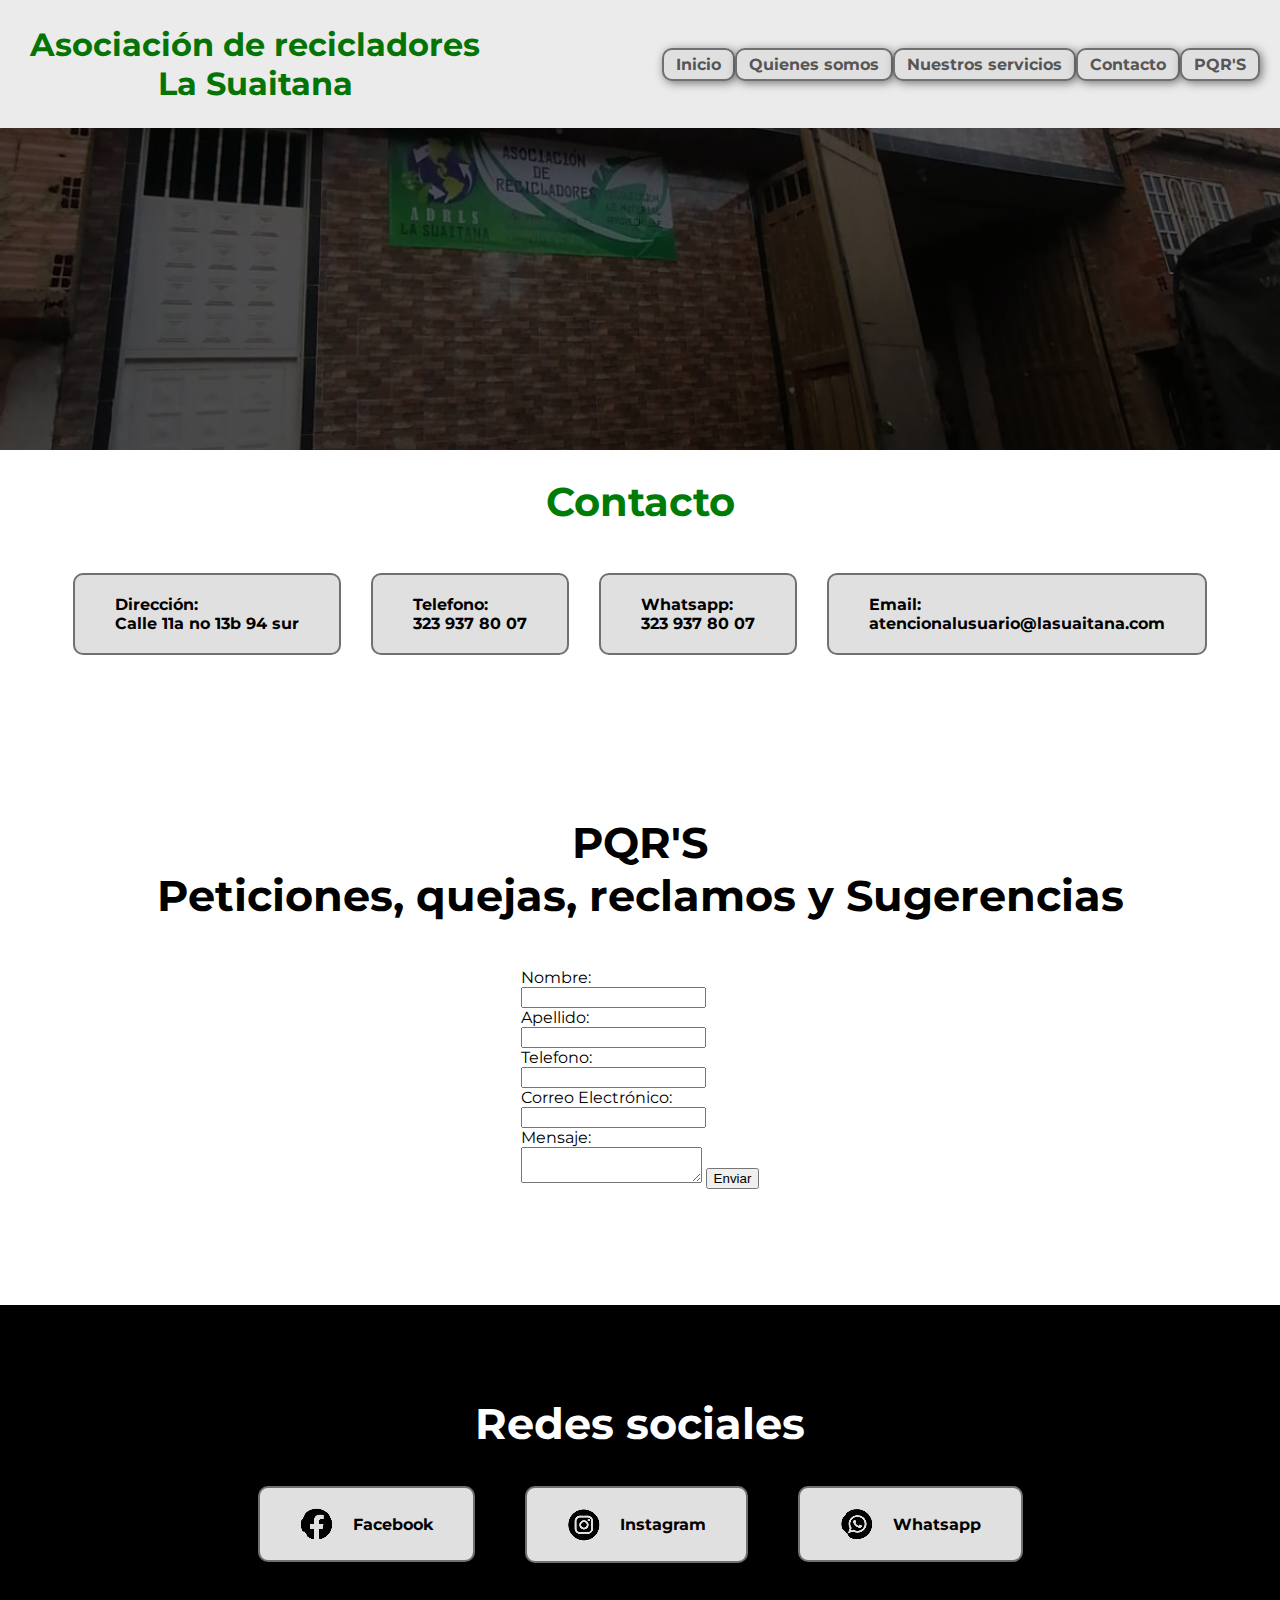
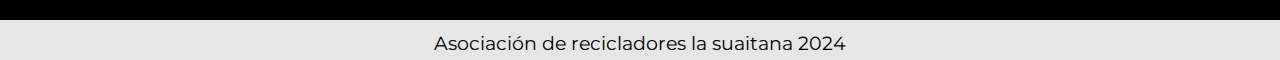
==== contacto.html @ 19ecaf99 "Creacion repositorio remoto pagina web" ====
<!DOCTYPE html>
<html lang="en">
<head>
    <meta charset="UTF-8">
    <meta name="viewport" content="width=device-width, initial-scale=1.0">
    <title>Asociación de recicladores La Suaitana</title>
    <link rel="stylesheet" href="styles-contacto.css">
</head>
<body>
    <header>
        <div class="container">
            <p class="logo">Asociación de recicladores <br>
                La Suaitana</p>
            <nav>
                <a href="index.html">Inicio</a>
                <a href="quienes-somos.html">Quienes somos</a>
                <a href="nuestros-servicios.html">Nuestros servicios</a>
                <a href="contacto.html">Contacto</a>
                <a href="pqr.html">PQR'S</a>
            </nav>
        </div>
    </header>
       </section>
    <section id="hero"></section>
        <div class="container">
            <h1>Contacto</h1>
        </div>
    <section id="inicio">
        <div class="container">
            <a href="#direccion" class="btn7">Dirección:<br>Calle 11a no 13b 94 sur</a>
            <a href="#telefono" class="btn7">Telefono:<br>323 937 80 07</a>
            <a href="#whatsapp" class="btn7">Whatsapp:<br>323 937 80 07</a>
            <a href="#email" class="btn7">Email:<br>atencionalusuario@lasuaitana.com</a>
        </div>
    </section>
    <section id="contacto" class="pqr_menu">
        <h2>PQR'S<br>Peticiones, quejas, reclamos y Sugerencias</h2>
        <div class="pqr">
        <form id="contactForm">
            <label for="name">Nombre:</label><br>
            <input type="text" id="name" name="name" required><br>
            <label for="lastname">Apellido:</label><br>
            <input type="text" id="lastname" name="lastname" required><br>
            <label for="telefono">Telefono:</label><br>
            <input type="text" id="telefono" name="telefono" required><br>
            <label for="email">Correo Electrónico:</label><br>
            <input type="email" id="email" name="email" required><br>
            <label for="message">Mensaje:</label><br>
            <textarea id="message" name="message" required></textarea>
            <button type="submit">Enviar</button>
        </form>
        </div>
    </section>
    <section id="redes">
        <div class="container">
            <h2>Redes sociales</h2>
            <div class="img-container">
                <a class="redes" href=""><img src="Assets/facebook.png">Facebook</a>
                <a class="redes" href=""><img src="Assets/instagram.png">Instagram</a>
                <a class="redes" href=""><img src="Assets/whatsapp.png">Whatsapp</a>
        </div>
        </div>
    </section>
    <footer>
        <div class="container">
            <p> Asociación de recicladores la suaitana 2024</p> 
        </div>
    </footer>
    <script src="script.js"></script>
</body>
</html>
---- styles-contacto.css ----
@import url('https://fonts.googleapis.com/css2?family=Krona+One&family=Montserrat:ital,wght@0,100..900;1,100..900&display=swap');
*{
    box-sizing: border-box;

}
html{
    scroll-behavior: smooth;
}
h1{ font-size: 2.5em;
color:rgb(0, 124, 6);
display: flex;
align-items: center;
justify-content:center;
text-align: center;
}
h2{font-size: 2.7em;
text-align: center;}
h3{font-size: 2em;}
p{font-size: 1.2em;}
ul{list-style: none;}

body{
    margin: 0;
    font-family:"montserrat";

}

a{
    font-size: 1em;
    font-weight: bold;
    padding: 20px 40px;
    border-radius: 10px;
    border: 2px solid rgba(0,0,0,0.5);
    box-shadow: 2px 2px 10px rgba(0,0,0,0.5);
    background-color: rgb(224, 224, 224);
    display: flex;
    justify-content: center;
    align-items: center;
    text-decoration: none;
}
a:hover{
    background-color: rgb(117, 179, 56);
}
.container{
    max-width: 1400px;
    margin: auto;
    text-decoration: none;
    
}
header {
    background-color: rgb(236, 235, 235);
    
}
header .logo{
margin: 0;
justify-content: center;
text-align: center;
padding: 25px 30px;
font-size: 2em;
font-weight: bold;
color: rgb(4, 116, 4);

}
header .container{
    display: flex;
    flex-direction: column;
    align-items: center;
    
}
header nav{
    display: flex;
    flex-direction: column;
    text-align: center;
    padding-bottom: 25px;
    
}
header a{
    padding: 5px 12px ;
    text-decoration: none;
    font-weight: bold;
    color: rgb(87, 86, 86);
}
header a:hover{
    color: green;
}
#hero{
    display: flex;
    align-items: center;
    justify-content: center;
    text-align: center;
    flex-direction: column;
    height: 50vh;
    background-image: linear-gradient(
        0deg,
        rgba(0,0,0,0.5),
        rgba(0,0,0,0.5)
    ) ,url("Assets/FACHADA.jpg");
    background-repeat: no-repeat;
    background-size: cover;
    background-position: center center;

}
.btn7{
    box-shadow: inset 000px 0px 0px 0px #139b0f;
  -webkit-transition: all 0.6s cubic-bezier(.9, .24, .40, 1);
  transition: all 0.6s cubic-bezier(.9, .24, .40, 1);
  gap: 100px;
  color: #000000;
}

.btn7::before {
    content: '';
    width: 100%;
    height: 50%;
    display: block;
    background: #d7ffdb;
    position: absolute;
    left: 0%;
    opacity: 0;
    top: 0;
    z-index: -1;
    -webkit-transition: height .4s cubic-bezier(0.9, 1, 0.32, 1), opacity .1s ease;
    transition: height .4s cubic-bezier(0.9, 1, 0.32, 1), opacity .1s ease;
  
}

.btn7:hover::before {
    opacity: 1;
    height: 100%;
}

.btn7:hover {
    box-shadow: inset 00px 100px 0px 0px #4aa102;
    color: #000000;
}
#inicio .container{
    display: flex;
    flex-direction: column;
    align-items: center;
    justify-content: center;
    text-align: justify;
    padding: 20px 12px;
    gap: 30px;
    text-decoration: none;
}
.pqr_menu{
    display: flex;
    align-items: center;
    justify-content: center;
    text-align: center;
    flex-direction: column;
    height: 70vh;
    background-color: rgb(255, 255, 255);
    color: rgb(0, 0, 0);
}
.pqr{
    display: flex;
    flex-direction: row;
    align-items: center;
    justify-content: center;
    text-align: justify;
    padding: 10px 2px;
    gap: 10px;
    text-decoration: none;
}
#redes{
    display: flex;
    align-items: center;
    justify-content: center;
    text-align: center;
    flex-direction: column;
    height: 50vh;
    background-color: black;
    color: rgb(255, 255, 255);   
    text-decoration: none;
}
.img-container a{
text-decoration: none;
color: #000000;
gap: 20px;
}
footer{
    background-color: rgb(230,230,230);
}
footer p{
    margin: 0;
    padding: 5px;
    color: (100.100,100);
}
footer .container{
    height: 40px;
    display: flex;
    justify-content:center ;
    align-items: flex-end;
}
@media(min-width: 720px){
    header{
        position: fixed;
        width: 100%;
    }
    header .container{
        flex-direction: row;
        justify-content: space-between;
    }
    header nav{
        flex-direction: row;
        padding-bottom: 0;
        padding-right: 20px;
    }
    #hero {
        display: flex;
        justify-content: center;
        align-items: center;
    }
    #inicio .container{
        display: flex;
        flex-direction: row;
        justify-content: center;
        align-items: center;
    }

    #inicio .texto{
        width: 70%;
        text-align: justify;
        padding: 0px 30px;
        display: flex;
        align-items: center;
        flex-direction: column;
    }
   .pqr_menu{
        display: flex;
        align-items: center;
        justify-content: center;
        text-align: center;
   }
    #redes{
        padding: 0px;
        margin-top: 0;
        height: 35vh;
        
    }
    #redes .container{
        padding: 0px;
        margin: 0;
        
    }
    #redes .img-container{
        display: flex;
        align-items: center;
        justify-content: center;
        text-align: center;
        background-color: black;
        color: rgb(255, 255, 255);
        gap: 50px;
    }
}
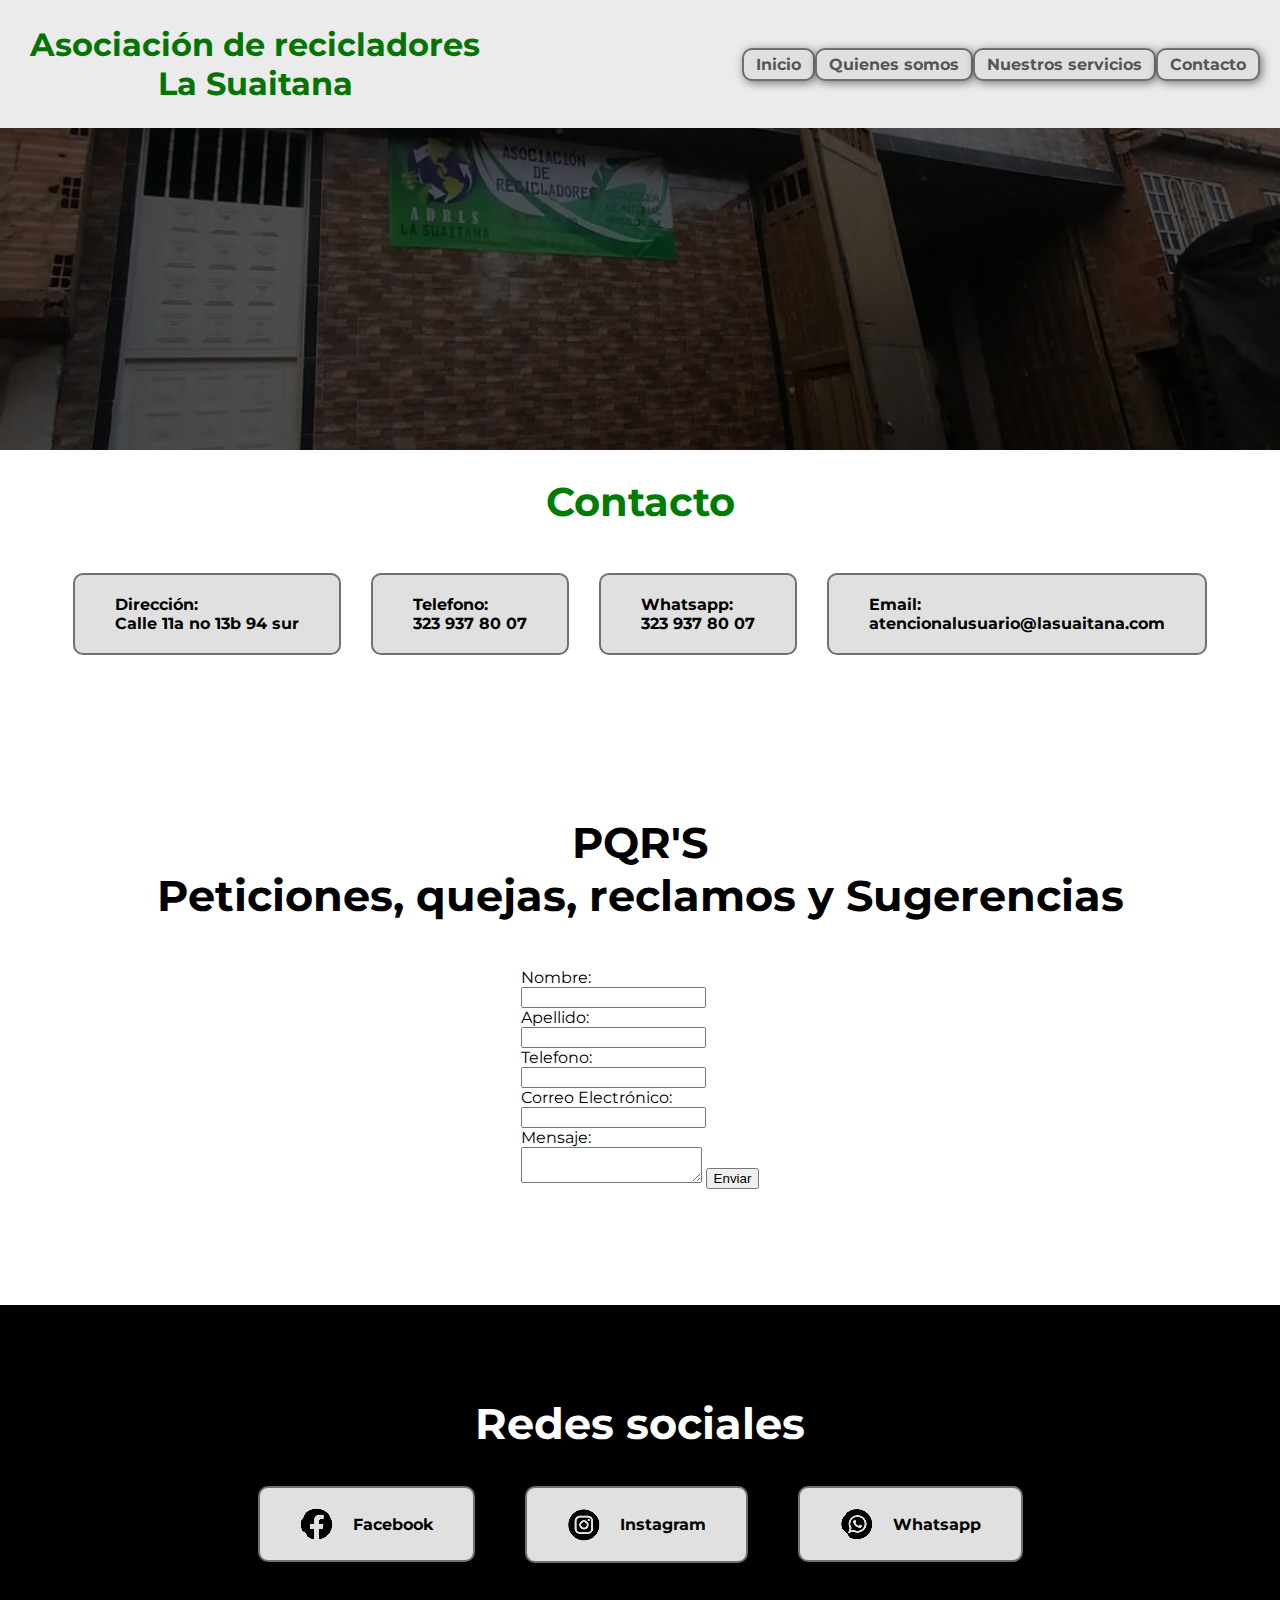
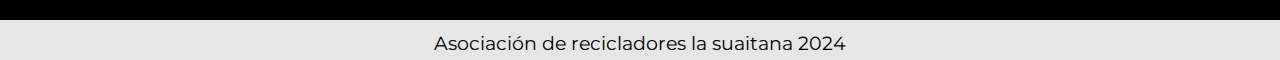
==== commit 1708dae1: "Actualizacion pagina quines somos" ====
--- a/contacto.html
+++ b/contacto.html
@@ -12,11 +12,10 @@
             <p class="logo">Asociación de recicladores <br>
                 La Suaitana</p>
             <nav>
-                <a href="index.html">Inicio</a>
+                <a href="#inicio">Inicio</a>
                 <a href="quienes-somos.html">Quienes somos</a>
                 <a href="nuestros-servicios.html">Nuestros servicios</a>
                 <a href="contacto.html">Contacto</a>
-                <a href="pqr.html">PQR'S</a>
             </nav>
         </div>
     </header>
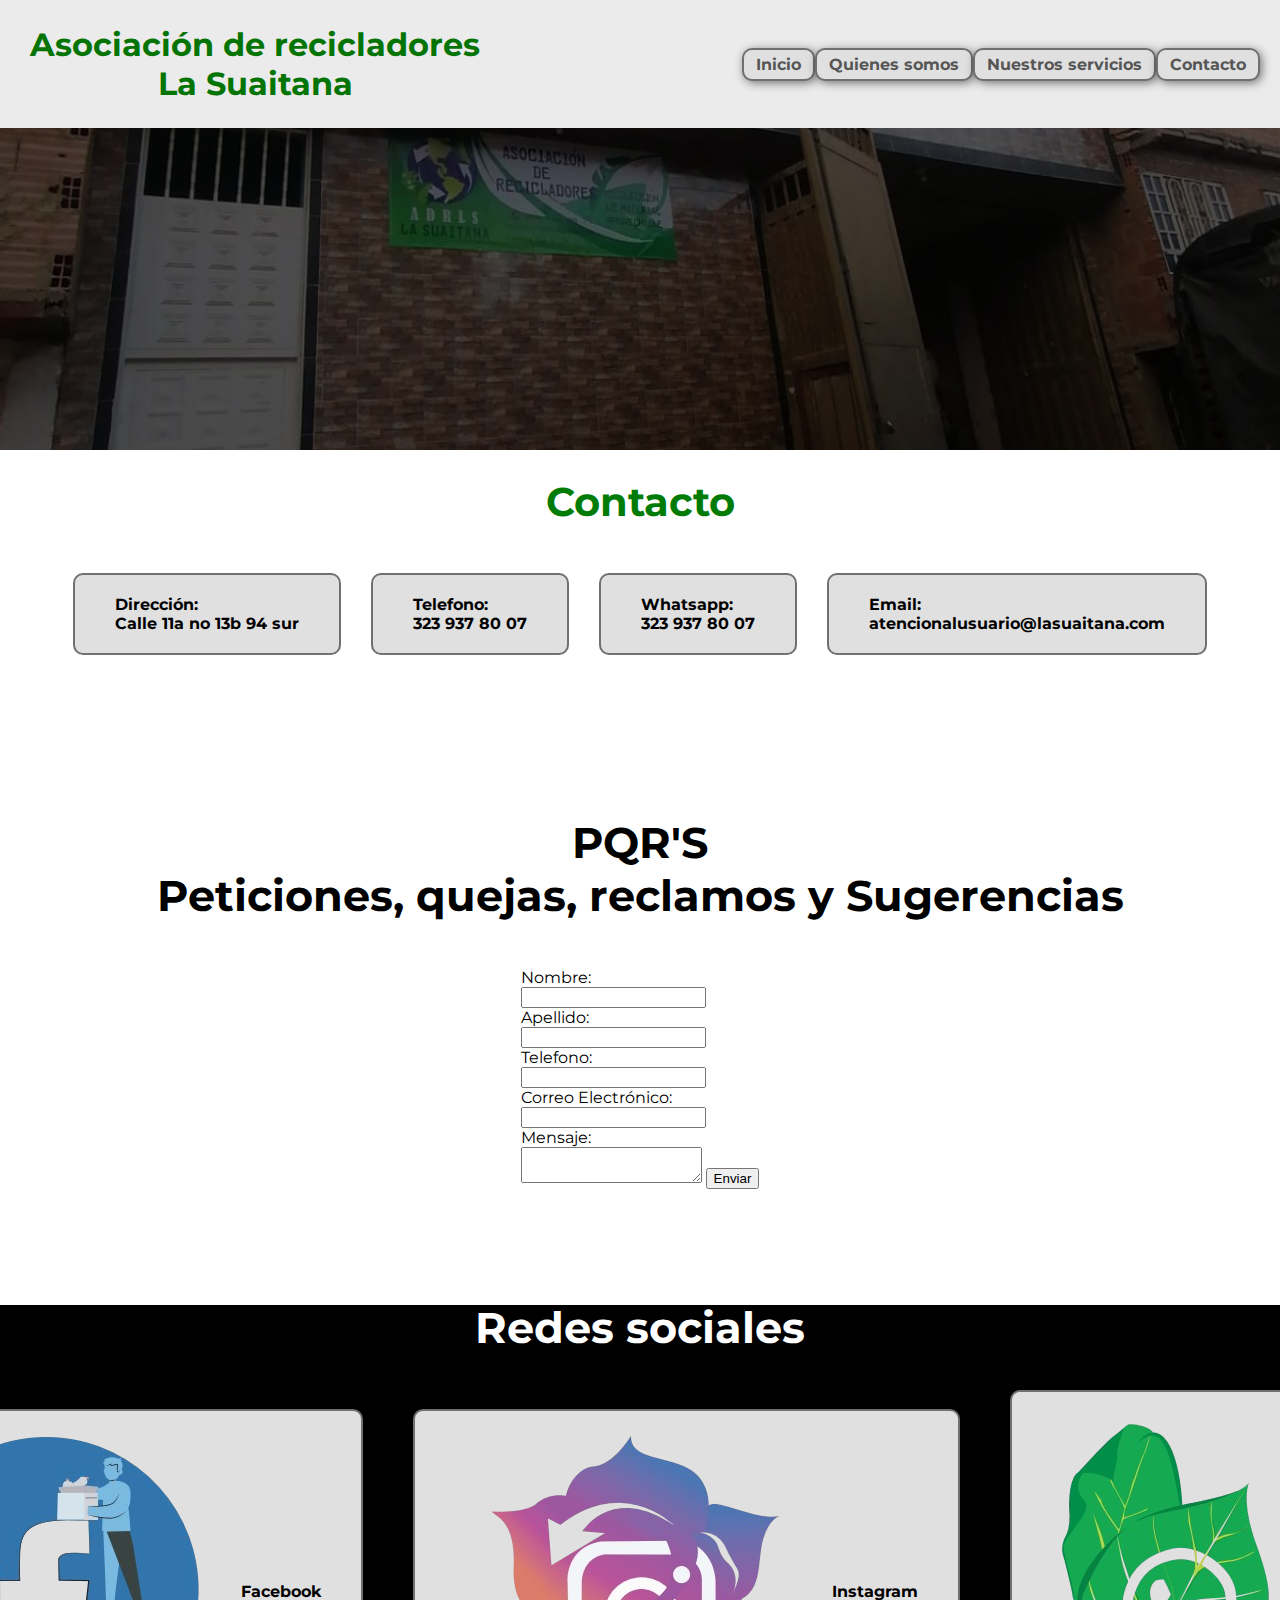
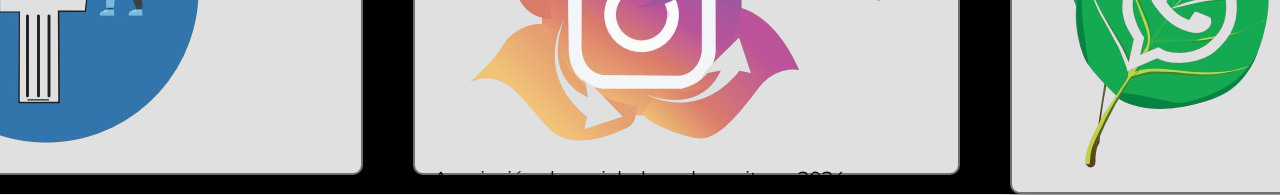
==== commit 5f135c77: "actualizacion pagina quienes somos y redes" ====
--- a/contacto.html
+++ b/contacto.html
@@ -12,7 +12,7 @@
             <p class="logo">Asociación de recicladores <br>
                 La Suaitana</p>
             <nav>
-                <a href="#inicio">Inicio</a>
+                <a href="index.html">Inicio</a>
                 <a href="quienes-somos.html">Quienes somos</a>
                 <a href="nuestros-servicios.html">Nuestros servicios</a>
                 <a href="contacto.html">Contacto</a>
--- a/styles-contacto.css
+++ b/styles-contacto.css
@@ -233,24 +233,27 @@
         justify-content: center;
         text-align: center;
    }
-    #redes{
-        padding: 0px;
-        margin-top: 0;
-        height: 35vh;
-        
-    }
-    #redes .container{
-        padding: 0px;
-        margin: 0;
-        
-    }
-    #redes .img-container{
-        display: flex;
-        align-items: center;
-        justify-content: center;
-        text-align: center;
-        background-color: black;
-        color: rgb(255, 255, 255);
-        gap: 50px;
-    }
+   #redes{
+    height: 50vh;
+    
+}
+#redes .container{
+    padding: 0px;
+    margin: 0;
+    
+}
+#redes .img-container{
+    display: flex;
+    align-items: center;
+    justify-content: center;
+    text-align: center;
+    background-color: black;
+    color: rgb(255, 255, 255);
+    gap: 50px;
+}
+#redes a{
+    gap: 30px;
+    text-decoration: none;
+    color: black;
+}
 }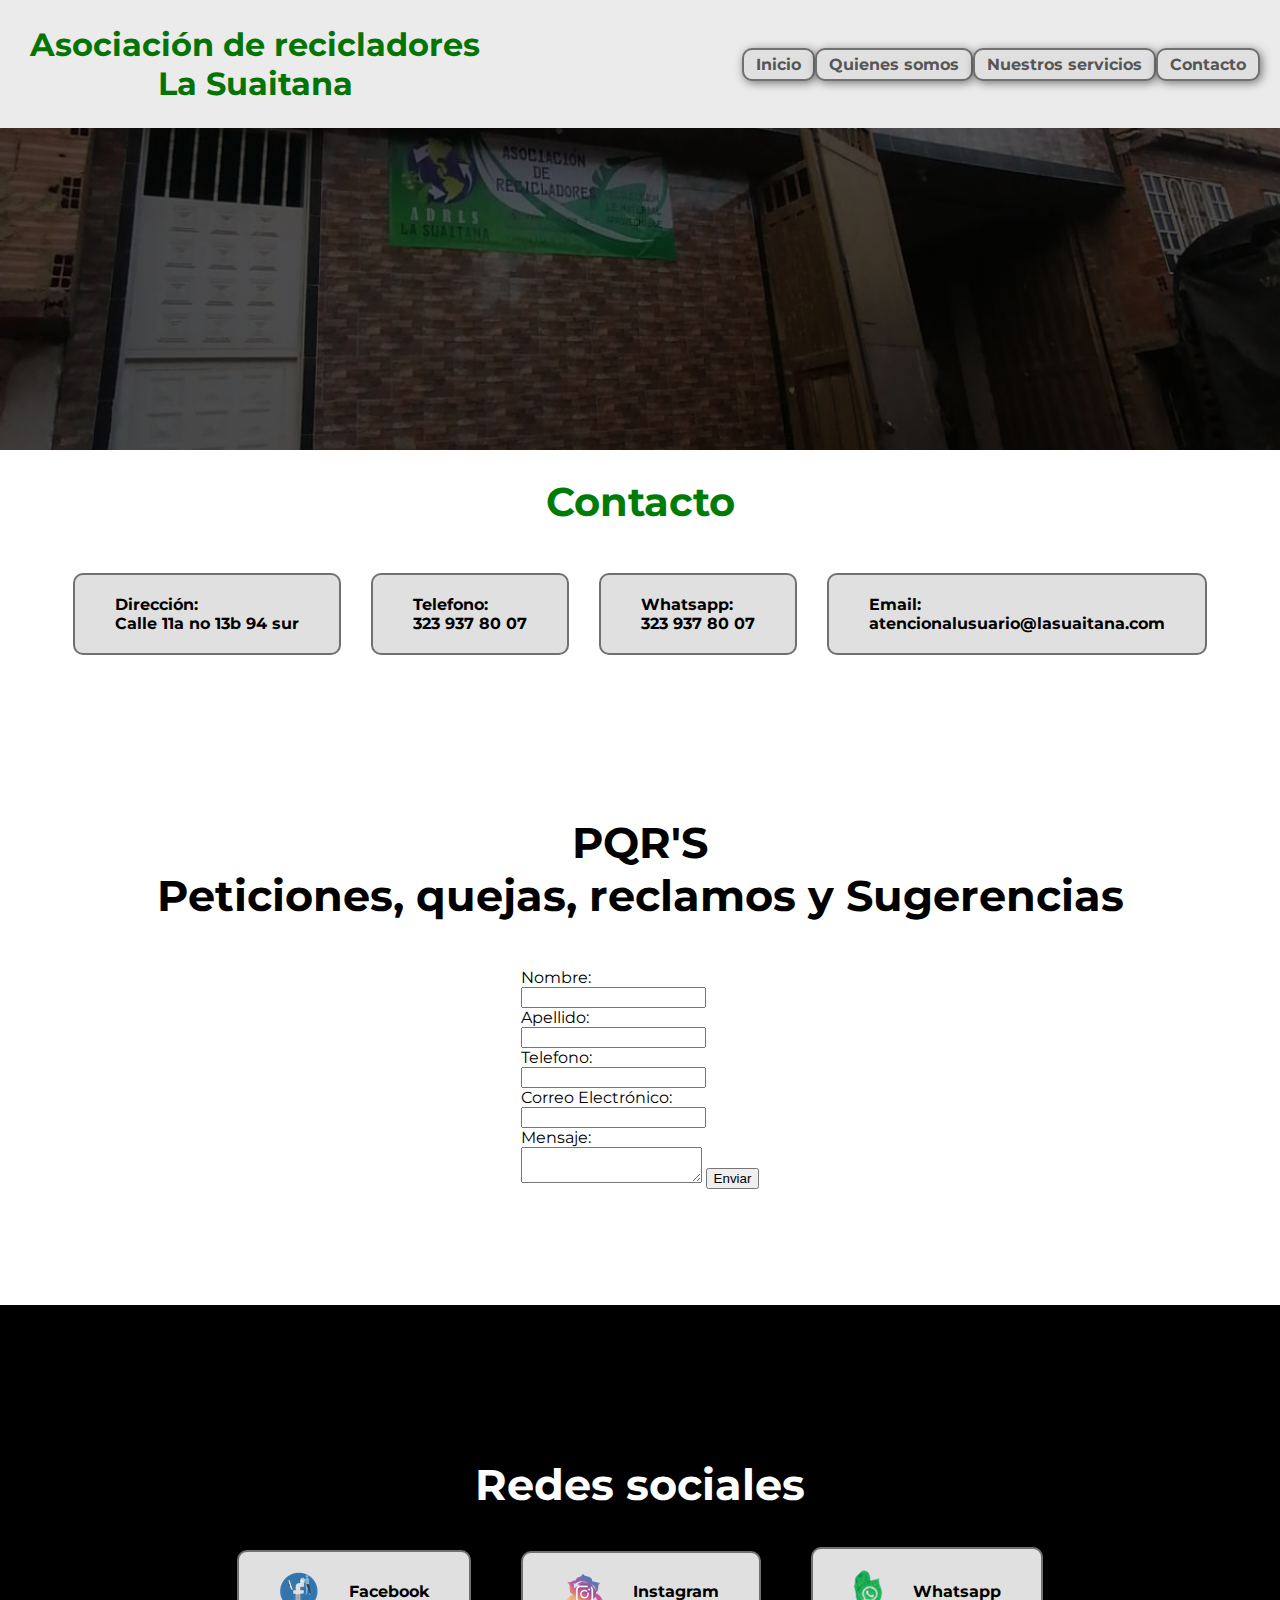
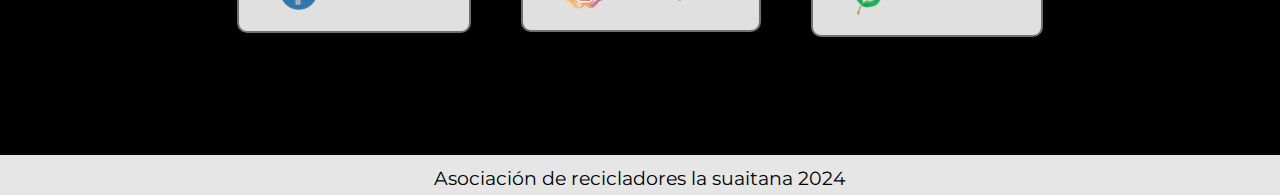
==== commit 01a8e4ad: "enlace redes" ====
--- a/contacto.html
+++ b/contacto.html
@@ -54,9 +54,9 @@
         <div class="container">
             <h2>Redes sociales</h2>
             <div class="img-container">
-                <a class="redes" href=""><img src="Assets/facebook.png">Facebook</a>
-                <a class="redes" href=""><img src="Assets/instagram.png">Instagram</a>
-                <a class="redes" href=""><img src="Assets/whatsapp.png">Whatsapp</a>
+                <a class="redes" href="https://www.facebook.com/profile.php?id=61563906959116&mibextid=ZbWKwL"><img src="Assets/facebook.png">Facebook</a>
+                <a class="redes" href="https://www.instagram.com/a.drl.s?igsh=MXdjczh2dnBrczlwbA=="><img src="Assets/instagram.png">Instagram</a>
+                <a class="redes" href="https://wa.me/message/IB47CPPFFJQKO1"><img src="Assets/whatsapp.png">Whatsapp</a>
         </div>
         </div>
     </section>
